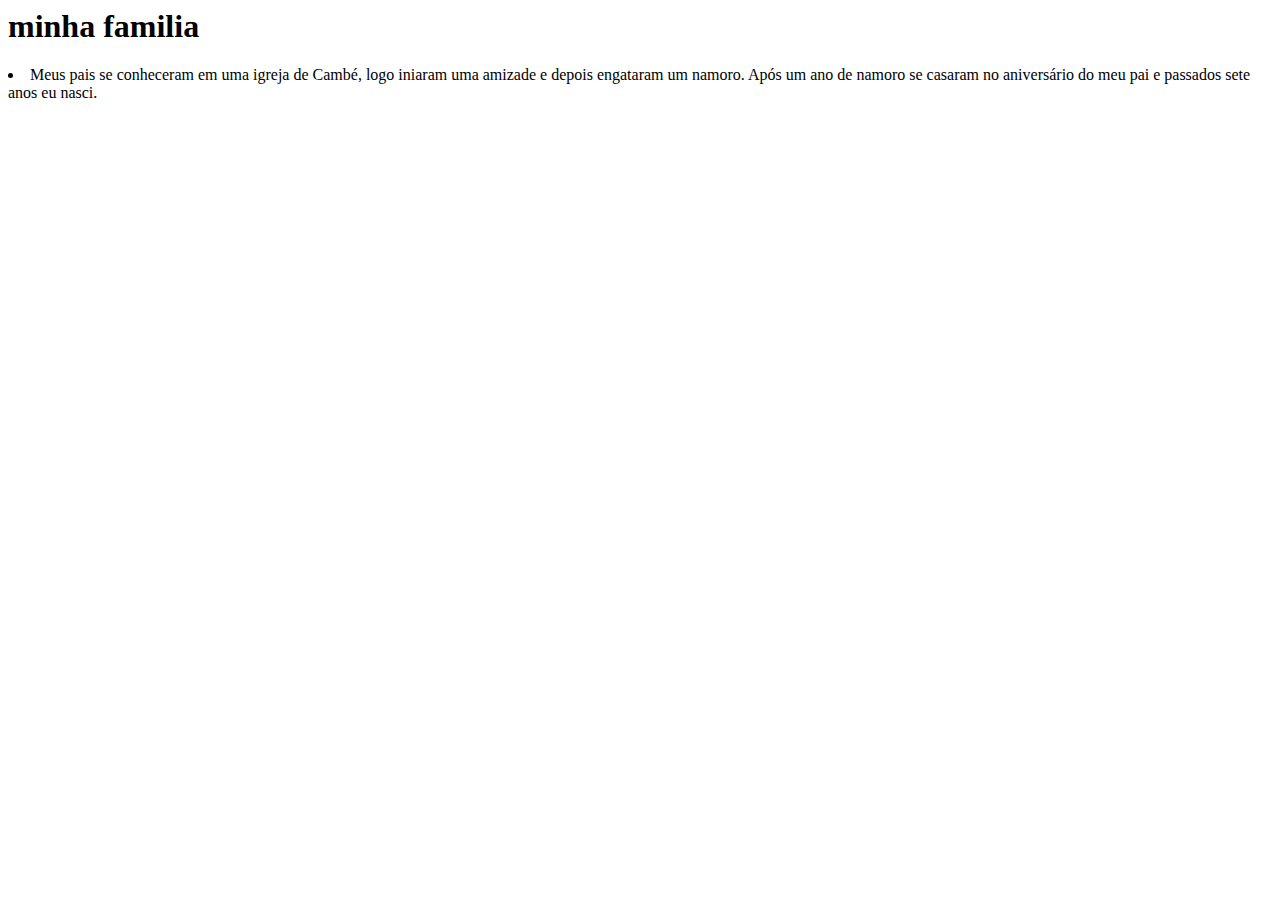
==== minhafamilia.html @ 2089de91 "Add files via upload" ====
<html lang="pt-br">
<head>
    <meta charset="UTF-8">
    <meta name="viewport" content="width=device-width, initial-scale=1.0">
    <title>Document</title>
    
</head>
<body>
    <h1>minha familia</h1>

    <li>Meus pais se conheceram em uma igreja de Cambé, logo iniaram uma amizade e depois engataram um namoro. Após um ano de namoro se casaram no aniversário do meu pai e passados sete anos eu nasci.</li>
    
</body>
</html>
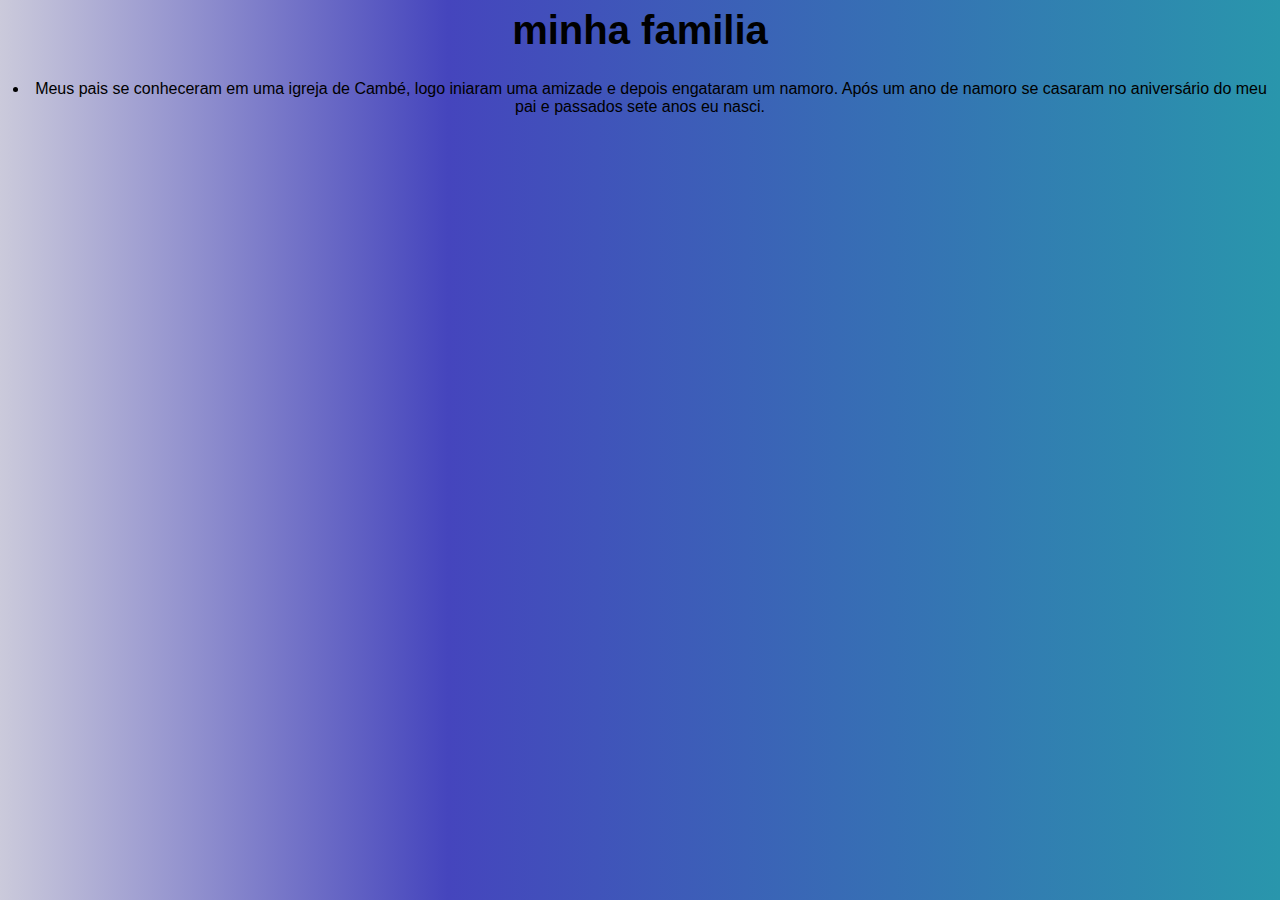
==== commit 0201a016: "Add files via upload" ====
--- a/minhafamilia.html
+++ b/minhafamilia.html
@@ -3,12 +3,14 @@
     <meta charset="UTF-8">
     <meta name="viewport" content="width=device-width, initial-scale=1.0">
     <title>Document</title>
+    <link rel="stylesheet" href="style.css">
     
 </head>
 <body>
     <h1>minha familia</h1>
-
-    <li>Meus pais se conheceram em uma igreja de Cambé, logo iniaram uma amizade e depois engataram um namoro. Após um ano de namoro se casaram no aniversário do meu pai e passados sete anos eu nasci.</li>
+<img src="8c94a3b2c23f1b0e478a6b5e2c868c9b.png" alt="">
+    
+<li>Meus pais se conheceram em uma igreja de Cambé, logo iniaram uma amizade e depois engataram um namoro. Após um ano de namoro se casaram no aniversário do meu pai e passados sete anos eu nasci.</li>
     
 </body>
 </html>--- a/style.css
+++ b/style.css
@@ -0,0 +1,33 @@
+@charset "UTF-8";
+
+body
+{
+background-color: black;
+background: rgb(63,94,251);
+background: rgb(34,193,195);
+background: rgb(253,45,45);
+background: rgb(203,202,219);
+background: linear-gradient(90deg, rgba(203,202,219,1) 0%, rgba(69,69,189,1) 35%, rgba(41,150,172,1) 100%);
+color: black;
+font-size: 12pt;
+font-family:Arial;
+text-align: center;
+}
+
+h1
+{
+  color: write;
+  font-size: 30pt;
+}
+
+.coco{
+  width: 350px;
+}
+
+a{
+  text-decoration: none;
+  color: white;
+}
+a{
+  text-decoration: none;
+}
